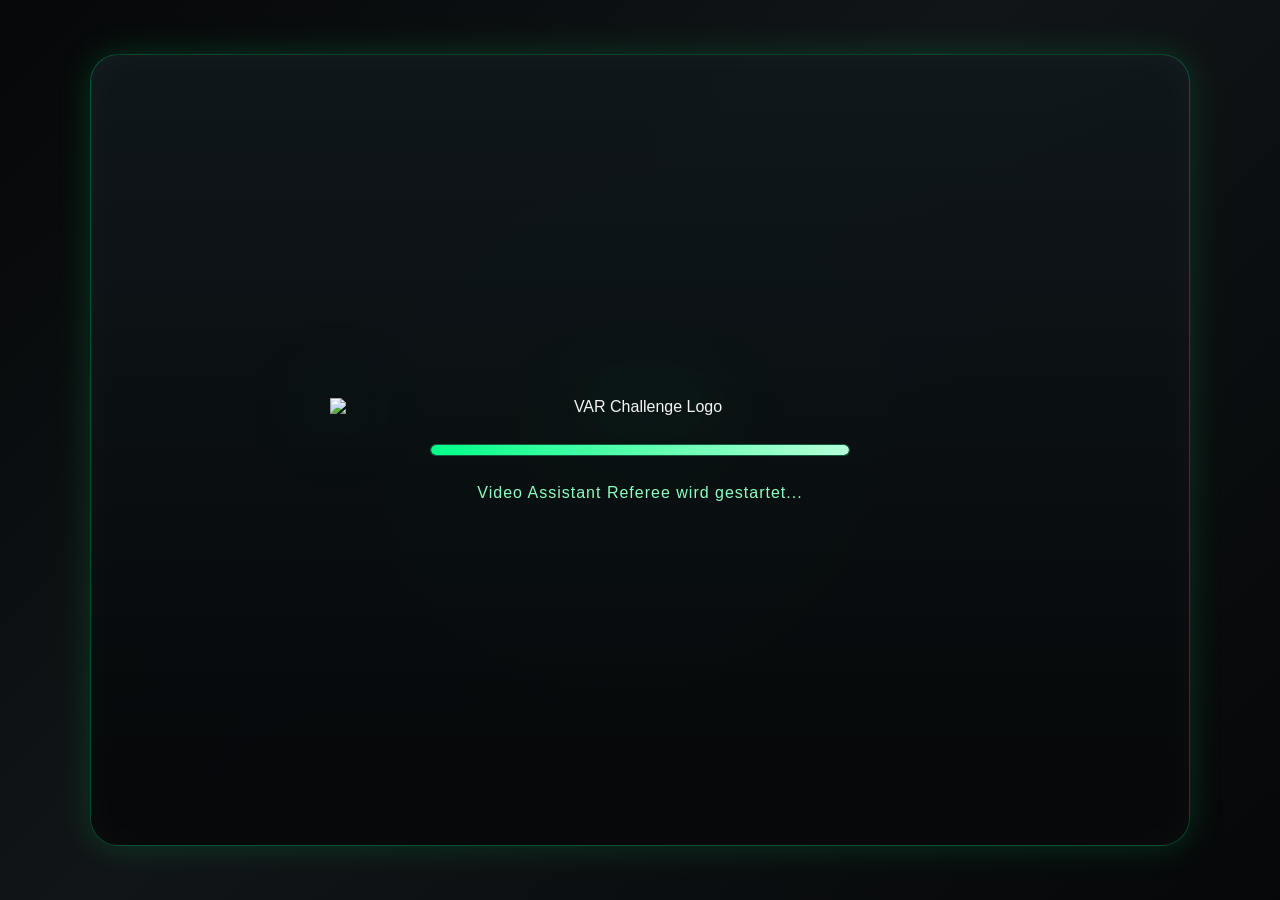
==== index.html @ 2bf36cc4 "Add files via upload" ====
<!DOCTYPE html>

<html lang="de">
<head>
<meta charset="utf-8"/>
<meta content="width=device-width, initial-scale=1.0" name="viewport"/>
<title>VAR Challenge</title>
<link href="style.css" rel="stylesheet"/>
</head>
<body>
<main class="app">
<!-- Splashscreen -->
<section class="screen splashScreen active" id="splashScreen">
<img alt="VAR Challenge Logo" class="splashLogo" src="assets/logo.png"/>
<div class="loadingBar">
<div class="loadingFill"></div>
</div>
<p>Video Assistant Referee wird gestartet...</p>
</section>
<!-- Hauptmenü -->
<section class="screen menuRedesignScreen" id="menuScreen">


<div class="menuRedesignShell menuV2Shell">
  <div class="menuTopProfile">
    <div class="profilePortrait">👤</div>
    <div class="profileText">
      <strong id="menuUserName">GörnaldoBerlin</strong>
      <span id="menuUserRole">👑 Owner</span>
      <div class="profileXpLine">
        <small>Level 7</small>
        <div class="profileXpBar"><i style="width:85%"></i></div>
        <small>850 / 1000 XP</small>
      </div>
    </div>
  </div>

  <div class="menuCenterPanel menuV2Center">
    <div class="menuLogoArea menuV2LogoArea">
      <img src="assets/logos/logo.png" alt="VAR Challenge Logo" class="menuLogoImg menuV2Logo" onerror="this.style.display='none'">
    </div>

    <div class="newMainMenuButtons menuV2Buttons">
      <button class="varMenuButton primary" onclick="startGame()">
        <b>▶</b><span>SPIEL</span><small>Starte eine neue VAR-Entscheidung</small>
      </button>
      <button class="varMenuButton" onclick="showScreen('careerScreen')">
        <b>🏆</b><span>KARRIERE</span><small>Arbeite dich bis zur FIFA hoch</small>
      </button>
      <button class="varMenuButton" onclick="showScreen('scenesScreen')">
        <b>🎬</b><span>SZENEN</span><small>Trainiere mit einzelnen Situationen</small>
      </button>
      <button class="varMenuButton" onclick="showScreen('communityScreen')">
        <b>👥</b><span>COMMUNITY</span><small>Entdecke neue Szenen und Inhalte</small>
      </button>
      <button class="varMenuButton" onclick="showScreen('placepassScreen')">
        <b>🎫</b><span>PLATZPASS</span><small>Belohnungen und exklusive Inhalte</small>
      </button>
      <button class="varMenuButton" onclick="showScreen('shopScreen')">
        <b>🛒</b><span>SHOP</span><small>Unterstütze das Projekt</small>
      </button>
      <button class="varMenuButton" onclick="showScreen('supportScreen')">
        <b>❤️</b><span>SUPPORT</span><small>Discord, YouTube, TikTok & Spenden</small>
      </button>
      <button class="varMenuButton" onclick="showScreen('settingsScreen')">
        <b>⚙</b><span>EINSTELLUNGEN</span><small>Grafik, Audio und Spieloptionen</small>
      </button>
    </div>
  </div>

  <aside class="menuV2Widgets menuV2Left">
    <article class="menuWidget">
      <h3>📰 NEWS</h3>
      <p>Willkommen zu Phase 1<br><strong>UI Redesign erfolgreich gestartet!</strong></p>
    </article>
    <article class="menuWidget">
      <h3>🎯 MISSIONEN</h3>
      <p>Treffe 5 richtige Entscheidungen.</p>
      <div class="miniProgress"><i style="width:60%"></i></div>
      <small>3 / 5</small>
    </article>
    <article class="menuWidget">
      <h3>📅 EVENT</h3>
      <p>Weekend-Event läuft!<br>Doppelte Belohnungen bis Sonntag.</p>
    </article>
    <article class="menuWidget">
      <h3>🔥 TAGESCHALLENGE</h3>
      <p>Keine Fehlentscheidung in 3 Szenen.</p>
      <small>1 / 3</small>
    </article>
  </aside>

  <aside class="menuV2Widgets menuV2Right">
    <article class="menuWidget liveWidget">
      <h3>📺 LIVE-SZENE</h3>
      <div class="liveThumb"></div>
      <p>Bundesliga · 23. Spieltag<br><strong>Handspiel oder nicht?</strong></p>
    </article>
    <article class="menuWidget">
      <h3>⭐ TOP-SPIELER</h3>
      <p>GörnaldoBerlin<br><strong>94% Trefferquote</strong></p>
    </article>
    <article class="menuWidget statWidget">
      <h3>📊 STATISTIK</h3>
      <p>Entscheidungen: <strong>128</strong><br>Richtige: <strong>94</strong><br>Trefferquote: <strong>73%</strong></p>
    </article>
    <article class="menuWidget">
      <h3>👥 COMMUNITY</h3>
      <p>Neue Szenen von der Community verfügbar!<br><strong>+12 neue Uploads</strong></p>
    </article>
  </aside>

  <footer class="menuBottomBar">
    <div class="connectionState">● VERBUNDEN</div>
    <div class="menuSocials">FOLGE UNS&nbsp;&nbsp; 💬 ▶ 🎵 📷</div>
    <div class="versionInfo"><strong>Alpha 3.7.8</strong><br><span>Build 2026.07.09</span></div>
    <div class="legalLinks">Datenschutz&nbsp;&nbsp; Impressum&nbsp;&nbsp; Credits</div>
  </footer>
</div>



<div class="logoBox">
<img alt="VAR Challenge Logo" class="gameLogo" src="assets/logo.png"/>
<p><span id="menuProjectEdition">Frauen Edition</span> · Referee Career</p>
</div>

<div class="menuButtons">
<button class="mainBtn" onclick="startGame()">Spiel starten</button>
<button class="ghostBtn" onclick="showScreen('careerScreen')">Karriere</button>
<button class="ghostBtn" onclick="showScreen('highscoreScreen')">Highscore</button>
<button class="ghostBtn" onclick="showScreen('placepassScreen')">🎫 Platzpass</button>
<button class="ghostBtn" onclick="showScreen('newsScreen')">📰 News & Infos</button>
<button class="ghostBtn" onclick="showScreen('supportScreen')">❤️ Support</button>
<button class="ghostBtn" id="loginMenuBtn" onclick="showScreen('loginScreen')">👤 Login</button>
<button class="ghostBtn hidden" id="profileMenuBtn" onclick="showScreen('profileScreen')">👤 Profil</button>
<button class="ghostBtn" onclick="showScreen('settingsScreen')">Einstellungen</button>
<button class="ghostBtn" onclick="location.href='admin.html'">Admin Center</button>
</div>

<div class="projectStatusBar" id="projectStatusBar">
  <div class="projectStatusTop">
    <span class="projectStatusTitle">🚧 Projektstatus</span>
    <span class="projectStatusVersion" id="menuProjectVersion">Alpha 0.2</span>
  </div>

  <div class="projectProgressTrack">
    <div class="projectProgressFill" id="menuProjectProgressFill" style="width: 18%;"></div>
  </div>

  <div class="projectStatusBottom">
    <span id="menuProjectStatus">🟢 In Entwicklung</span>
    <span id="menuProjectProgressText">18%</span>
    <span>Nächstes Update: <b id="menuProjectNextUpdate">0.3 Beta</b></span>
  </div>
</div>
</section>
<!-- Spiel -->
<section class="screen" id="gameScreen">
<header class="topBar">
<div class="matchInfo">
<span id="leagueName">Frauen-Bundesliga</span>
<strong id="matchMinute">00:00</strong>
</div>
<div class="playerInfo">
<div class="playerLevel">
<small>Level</small>
<strong id="playerLevel">1</strong>
</div>
<div class="playerXP">
<small>XP</small>
<strong id="playerXP">0</strong>
</div>
<div class="scoreBox">
            Punkte:
            <span id="score">0</span>
</div>
</div>
</header>
<section class="sceneCard">
<div class="monitor">
<!-- Später kommt hier das Bild oder Video -->
<img alt="VAR Szene" class="sceneImage hidden" id="sceneImage" src=""/>
<video class="sceneVideo hidden" controls="" id="sceneVideo">
</video>
<div class="monitorText" id="monitorPlaceholder">
            VAR CHECK
          </div>
</div>
<h2 id="sceneTitle">
          Szene wird geladen...
        </h2>
<p id="sceneDescription">
</p>
</section>
<div class="answerGrid" id="answerButtons">
</div>
<div class="resultBox hidden" id="resultBox">
<h3 id="resultTitle"></h3>
<p id="resultText"></p>
<button class="mainBtn" onclick="nextScene()">
          Nächste Szene
        </button>
<button class="ghostBtn" onclick="backToMenu()">
          Hauptmenü
        </button>
</div>
</section>
<!-- Karriere (vorbereitet) -->
<section class="screen" id="careerScreen">
<h1>Karriere</h1>
<div class="careerCard">
<h2>Schiedsrichterprofil</h2>
<div class="careerGrid">
<div class="careerItem">
<span>Name</span>
<strong id="careerName">
              Neuer Schiedsrichter
            </strong>
</div>
<div class="careerItem">
<span>Level</span>
<strong id="careerLevel">
              1
            </strong>
</div>
<div class="careerItem">
<span>XP</span>
<strong id="careerXP">
              0
            </strong>
</div>
<div class="careerItem">
<span>Lizenz</span>
<strong id="careerLicense">
              Kreisliga
            </strong>
</div>
</div>
</div>
<div class="careerCard">
<h2>Statistik</h2>
<div class="careerGrid">
<div class="careerItem">
<span>Richtige Entscheidungen</span>
<strong id="statCorrect">0</strong>
</div>
<div class="careerItem">
<span>Falsche Entscheidungen</span>
<strong id="statWrong">0</strong>
</div>
<div class="careerItem">
<span>Trefferquote</span>
<strong id="statAccuracy">0%</strong>
</div>
<div class="careerItem">
<span>Beste Serie</span>
<strong id="statBestStreak">0</strong>
</div>
</div>
</div>
<div class="careerButtons">
<button class="mainBtn" onclick="startGame()">
          Neue Saison starten
        </button>
<button class="ghostBtn" onclick="showScreen('menuScreen')">
          Zurück
        </button>
</div>
</section>

<!-- Platzpass -->
<section class="screen" id="placepassScreen">
  <h1>🎫 Platzpass</h1>
  <div class="passHero">
    <div>
      <span class="tag">Saison aktiv</span>
      <h2 id="passSeasonName">Platzpass Saison 1</h2>
      <p id="passSeasonTheme">Bundesliga 2026/27 · VAR Challenge</p>
    </div>
    <div class="passLevelBox">
      <small>Level</small>
      <strong id="passLevel">0 / 100</strong>
    </div>
  </div>

  <div class="passProgressCard">
    <div class="projectStatusTop">
      <span>Fortschritt</span>
      <b id="passProgressText">0%</b>
    </div>
    <div class="projectProgressTrack"><div class="projectProgressFill" id="passProgressFill" style="width:0%"></div></div>
    <p id="passTimeLeft">Noch 74 Tage verfügbar</p>
  </div>

  <div class="passCompare">
    <div class="passColumn freePass">
      <h2>Kostenlos</h2>
      <ul id="freePassBenefits"></ul>
    </div>
    <div class="passColumn premiumPass">
      <h2>💎 Platzpass</h2>
      <ul id="premiumPassBenefits"></ul>
    </div>
  </div>

  <div class="careerCard">
    <h2>Was ist im Platzpass enthalten?</h2>
    <p id="passDescription">Der Platzpass bietet kosmetische Belohnungen, zusätzliche Missionen und Community-Vorteile. Spielentscheidende Inhalte bleiben fair.</p>
  </div>

  <div class="careerCard">
    <h2>Belohnungen</h2>
    <div id="passRewards" class="rewardGrid"></div>
  </div>

  <div class="careerButtons">
    <button class="mainBtn" onclick="claimPlacepassMock()">Platzpass ansehen</button>
    <button class="ghostBtn" onclick="showScreen('menuScreen')">Zurück</button>
  </div>
</section>

<!-- News & Infos -->
<section class="screen" id="newsScreen">
  <h1>📰 News & Infos</h1>
  <div class="newsTabs">
    <button class="miniTab active" onclick="renderNewsCenter('all')">Alle</button>
    <button class="miniTab" onclick="renderNewsCenter('Update')">Updates</button>
    <button class="miniTab" onclick="renderNewsCenter('Event')">Events</button>
    <button class="miniTab" onclick="renderNewsCenter('Platzpass')">Platzpass</button>
    <button class="miniTab" onclick="renderNewsCenter('Bug')">Bekannte Fehler</button>
    <button class="miniTab" onclick="renderNewsCenter('Roadmap')">Roadmap</button>
  </div>
  <div id="newsList" class="newsList"></div>
  <button class="ghostBtn" onclick="showScreen('menuScreen')">Zurück</button>
</section>


<!-- Support -->
<section class="screen" id="supportScreen">
  <h1>❤️ Support</h1>

  <div class="supportHero">
    <span class="tag">Freiwillig</span>
    <h2 id="supportTitle">VAR Challenge unterstützen</h2>
    <p id="supportIntro">Wenn dir das Projekt gefällt, kannst du die Entwicklung freiwillig unterstützen.</p>
  </div>

  <div class="supportGrid">
    <div class="supportCard">
      <h2>❤️ Entwicklung unterstützen</h2>
      <p>Alle Spielinhalte bleiben kostenlos spielbar. Unterstützung ist komplett freiwillig.</p>
      <div class="supportActions">
        <button class="mainBtn" id="supportPaypalBtn" onclick="openSupportLink('paypal')">Mit PayPal unterstützen</button>
        <button class="ghostBtn" id="supportKofiBtn" onclick="openSupportLink('kofi')">Ko-fi</button>
      </div>
    </div>

    <div class="supportCard">
      <h2>🌍 Social Media</h2>
      <div class="socialGrid" id="supportSocialLinks"></div>
    </div>

    <div class="supportCard">
      <h2>💬 Community</h2>
      <div class="supportActions">
        <button class="ghostBtn" onclick="openSupportLink('discord')">Discord beitreten</button>
        <button class="ghostBtn" onclick="openSupportLink('bugReport')">Fehler melden</button>
        <button class="ghostBtn" onclick="openSupportLink('ideaSubmit')">Idee einreichen</button>
      </div>
    </div>

    <div class="supportCard">
      <h2>❤️ Unterstützer</h2>
      <p>Unterstützer werden nur angezeigt, wenn sie das selbst möchten. Anonyme Unterstützung ist jederzeit möglich.</p>
      <div id="supporterList" class="supporterList"></div>
    </div>
  </div>

  <div class="supportGrid twoCols">
    <div class="supportCard">
      <h2>🗺️ Roadmap</h2>
      <div id="supportRoadmap" class="miniList"></div>
    </div>
    <div class="supportCard">
      <h2>📰 Changelog</h2>
      <div id="supportChangelog" class="miniList"></div>
    </div>
  </div>

  <button class="ghostBtn" onclick="showScreen('menuScreen')">Zurück</button>
</section>


<!-- Account / Login -->
<section class="screen" id="loginScreen">
  <h1>👤 Login</h1>

  <div class="authCard">
    <h2>Einloggen</h2>
    <p class="mutedText">Alpha-Hinweis: Accounts werden aktuell lokal im Browser gespeichert.</p>

    <label>Benutzername oder E-Mail</label>
    <input id="loginIdentifier" placeholder="z.B. GörnaldoBerlin" autocomplete="username" />

    <label>Passwort</label>
    <input id="loginPassword" type="password" placeholder="Passwort" autocomplete="current-password" />

    <div id="loginMessage" class="formMessage"></div>

    <button class="mainBtn" onclick="loginAccount()">Einloggen</button>
    <button class="ghostBtn" onclick="showScreen('registerScreen')">Noch keinen Account? Registrieren</button>
    <button class="ghostBtn" onclick="showScreen('forgotPasswordScreen')">Passwort vergessen</button>
    <button class="ghostBtn" onclick="showScreen('menuScreen')">Zurück</button>
  </div>
</section>

<section class="screen" id="registerScreen">
  <h1>📝 Registrierung</h1>

  <div class="authCard">
    <h2>Account erstellen</h2>
    <p class="mutedText">Der Account ist für die Alpha lokal. Online-Accounts kommen später mit Backend.</p>

    <label>Benutzername</label>
    <input id="registerUsername" placeholder="z.B. GörnaldoBerlin" autocomplete="username" />

    <label>E-Mail</label>
    <input id="registerEmail" type="email" placeholder="name@example.com" autocomplete="email" />

    <label>Passwort</label>
    <input id="registerPassword" type="password" placeholder="Mindestens 4 Zeichen" autocomplete="new-password" />

    <label>Passwort wiederholen</label>
    <input id="registerPasswordRepeat" type="password" placeholder="Passwort wiederholen" autocomplete="new-password" />

    <label>Land</label>
    <input id="registerCountry" placeholder="Deutschland" />

    <label>Lieblingsverein</label>
    <select id="registerFavoriteClub">
      <option value="">Kein Lieblingsverein gewählt</option>
    </select>

    <label>Avatar</label>
    <input id="registerAvatar" placeholder="Optional: Emoji oder Bildpfad" />

    <div id="registerMessage" class="formMessage"></div>

    <button class="mainBtn" onclick="registerAccount()">Account erstellen</button>
    <button class="ghostBtn" onclick="showScreen('loginScreen')">Zum Login</button>
    <button class="ghostBtn" onclick="showScreen('menuScreen')">Zurück</button>
  </div>
</section>

<section class="screen" id="forgotPasswordScreen">
  <h1>🔑 Passwort vergessen</h1>

  <div class="authCard">
    <h2>Alpha-Hinweis</h2>
    <p>Da Accounts aktuell lokal im Browser gespeichert werden, gibt es noch keinen echten E-Mail-Reset.</p>
    <p>Für Testaccounts kannst du später im Admin Center oder im Browser-Speicher einen neuen Account anlegen.</p>

    <button class="ghostBtn" onclick="showScreen('loginScreen')">Zurück zum Login</button>
    <button class="ghostBtn" onclick="showScreen('menuScreen')">Hauptmenü</button>
  </div>
</section>

<section class="screen" id="profileScreen">
  <h1>👤 Profil</h1>

  <div class="profileHeaderCard">
    <div class="profileAvatar" id="profileAvatar">👤</div>
    <div>
      <h2 id="profileUsername">Gast</h2>
      <p id="profileBadges">Benutzer</p>
      <p class="mutedText">Registriert seit: <span id="profileCreatedAt">-</span></p>
    </div>
  </div>

  <div class="careerGrid profileGrid">
    <div class="careerItem">
      <span>Level</span>
      <strong id="profileLevel">1</strong>
    </div>
    <div class="careerItem">
      <span>XP</span>
      <strong id="profileXP">0</strong>
    </div>
    <div class="careerItem">
      <span>Lieblingsverein</span>
      <strong id="profileFavoriteClub">-</strong>
    </div>
    <div class="careerItem">
      <span>Platzpass</span>
      <strong id="profilePlacepass">Free</strong>
    </div>
    <div class="careerItem">
      <span>Supporter</span>
      <strong id="profileSupporter">Nein</strong>
    </div>
    <div class="careerItem">
      <span>Rolle</span>
      <strong id="profileRole">Benutzer</strong>
    </div>
  </div>

  <div class="careerCard">
    <h2>📊 Lokale Statistik</h2>
    <div class="careerGrid">
      <div class="careerItem"><span>Besuche</span><strong id="profileVisits">0</strong></div>
      <div class="careerItem"><span>Spiele gestartet</span><strong id="profileGamesStarted">0</strong></div>
      <div class="careerItem"><span>Szenen gespielt</span><strong id="profileScenesPlayed">0</strong></div>
      <div class="careerItem"><span>Richtig</span><strong id="profileCorrect">0</strong></div>
      <div class="careerItem"><span>Falsch</span><strong id="profileWrong">0</strong></div>
      <div class="careerItem"><span>Quote</span><strong id="profileAccuracy">0%</strong></div>
    </div>
  </div>

  <div class="careerCard">
    <h2>🏅 Badges</h2>
    <div id="profileBadgeList" class="badgeList"></div>
  </div>

  <button class="mainBtn" onclick="logoutAccount()">Ausloggen</button>
  <button class="ghostBtn" onclick="showScreen('menuScreen')">Zurück</button>
</section>

<!-- Einstellungen -->
<section class="screen" id="settingsScreen">
<h1>Einstellungen</h1>
<div class="careerCard">
<button class="ghostBtn" onclick="resetPlayerProgress()">
          Spielstand zurücksetzen
        </button>
<button class="ghostBtn">
          Musik AN / AUS
        </button>
<button class="ghostBtn">
          Soundeffekte AN / AUS
        </button>
<button class="ghostBtn" onclick="showScreen('menuScreen')">
          Zurück
        </button>
</div>
</section>
<!-- Highscore / Statistik -->
<section class="screen" id="highscoreScreen">
<h1>Highscore</h1>
<div class="careerCard">
<div class="careerGrid">
<div class="careerItem">
<span>Beste Punktzahl</span>
<strong id="bestScore">0</strong>
</div>
<div class="careerItem">
<span>Gesamt-XP</span>
<strong id="highscoreXP">0</strong>
</div>
<div class="careerItem">
<span>Level</span>
<strong id="highscoreLevel">1</strong>
</div>
<div class="careerItem">
<span>Titel</span>
<strong id="highscoreTitle">Schiedsrichter-Anwärter</strong>
</div>
</div>
<button class="ghostBtn" onclick="showScreen('menuScreen')">
          Zurück
        </button>
</div>
</section>
</main>
<!-- Daten zuerst laden -->
<script src="data/scenes.js"></script>
  <script src="data/placepass.js"></script>
  <script src="data/news.js"></script>
  <script src="data/support.js"></script>
<!-- Spiel-Logik danach laden -->
<script src="script.js"></script>
</body>
</html>
---- style.css ----
* {
  box-sizing: border-box;
  margin: 0;
  padding: 0;
}

body {
  min-height: 100vh;
  font-family: Arial, Helvetica, sans-serif;
  background:
    radial-gradient(circle at center, rgba(0, 180, 90, 0.22), transparent 35%),
    linear-gradient(135deg, #050708, #111518 45%, #050708);
  color: #f4f4f4;
  overflow-x: hidden;
}

.app {
  width: 100%;
  min-height: 100vh;
  display: flex;
  justify-content: center;
  align-items: center;
}

/* Screens */

.screen {
  display: none;
  width: min(1100px, 94vw);
  min-height: 88vh;
  padding: 28px;
  border: 1px solid rgba(0, 255, 140, 0.25);
  border-radius: 28px;
  background:
    linear-gradient(180deg, rgba(16, 24, 28, 0.95), rgba(5, 7, 8, 0.96)),
    repeating-linear-gradient(
      90deg,
      rgba(255, 255, 255, 0.025) 0,
      rgba(255, 255, 255, 0.025) 1px,
      transparent 1px,
      transparent 7px
    );
  box-shadow:
    0 0 35px rgba(0, 255, 120, 0.16),
    inset 0 0 40px rgba(255, 255, 255, 0.03);
}

.screen.active {
  display: flex;
  flex-direction: column;
}

/* Menu */

#menuScreen {
  justify-content: center;
  align-items: center;
  text-align: center;
  gap: 18px;
}

.logoBox {
  margin-bottom: 35px;
}

.varLabel {
  width: 120px;
  height: 120px;
  margin: 0 auto 18px;
  border-radius: 30px;
  display: grid;
  place-items: center;
  font-size: 38px;
  font-weight: 900;
  letter-spacing: 2px;
  color: #07110c;
  background: linear-gradient(135deg, #00ff88, #b6ffd8);
  box-shadow:
    0 0 28px rgba(0, 255, 136, 0.65),
    inset 0 0 18px rgba(255, 255, 255, 0.55);
}

.logoBox h1 {
  font-size: clamp(36px, 7vw, 78px);
  line-height: 0.95;
  letter-spacing: 3px;
  text-transform: uppercase;
}

.logoBox p {
  margin-top: 12px;
  color: #8effc0;
  font-size: 18px;
  letter-spacing: 1px;
}

/* Buttons */

button {
  border: none;
  cursor: pointer;
  font-weight: 800;
  letter-spacing: 1px;
  transition: 0.2s ease;
}

.mainBtn,
.ghostBtn {
  width: min(360px, 90%);
  padding: 18px 24px;
  border-radius: 18px;
  font-size: 17px;
  text-transform: uppercase;
}

.mainBtn {
  color: #04110a;
  background: linear-gradient(135deg, #00ff88, #b6ffd8);
  box-shadow: 0 0 22px rgba(0, 255, 136, 0.4);
}

.mainBtn:hover {
  transform: translateY(-2px);
  box-shadow: 0 0 32px rgba(0, 255, 136, 0.65);
}

.ghostBtn {
  color: #eafff3;
  background: rgba(255, 255, 255, 0.06);
  border: 1px solid rgba(0, 255, 136, 0.18);
}

.ghostBtn:hover {
  background: rgba(0, 255, 136, 0.12);
  transform: translateY(-2px);
}

/* Game Screen */

#gameScreen {
  gap: 22px;
}

.topBar {
  display: flex;
  justify-content: space-between;
  gap: 16px;
  align-items: center;
  padding: 18px 22px;
  border-radius: 18px;
  background: rgba(0, 0, 0, 0.32);
  border: 1px solid rgba(0, 255, 136, 0.18);
}

.topBar span {
  display: block;
  color: #8effc0;
  font-size: 14px;
  text-transform: uppercase;
  letter-spacing: 1px;
}

.topBar strong {
  font-size: 26px;
}

.scoreBox {
  padding: 12px 16px;
  border-radius: 14px;
  color: #06120b;
  background: #00ff88;
  font-weight: 900;
}

/* Scene */

.sceneCard {
  flex: 1;
  padding: 22px;
  border-radius: 24px;
  background: rgba(255, 255, 255, 0.045);
  border: 1px solid rgba(255, 255, 255, 0.08);
}

.monitor {
  height: min(420px, 42vh);
  border-radius: 22px;
  display: grid;
  place-items: center;
  position: relative;
  overflow: hidden;
  background:
    linear-gradient(rgba(0, 255, 136, 0.08) 1px, transparent 1px),
    linear-gradient(90deg, rgba(0, 255, 136, 0.08) 1px, transparent 1px),
    radial-gradient(circle at center, rgba(0, 255, 136, 0.18), transparent 44%),
    #050708;
  background-size: 32px 32px, 32px 32px, 100% 100%, 100% 100%;
  border: 2px solid rgba(0, 255, 136, 0.25);
  box-shadow: inset 0 0 35px rgba(0, 255, 136, 0.12);
}

.monitor::before {
  content: "";
  position: absolute;
  inset: 0;
  background: linear-gradient(
    to bottom,
    transparent,
    rgba(255, 255, 255, 0.04),
    transparent
  );
  animation: scan 2.8s linear infinite;
}

.monitorText {
  position: relative;
  z-index: 2;
  color: #00ff88;
  font-size: clamp(34px, 7vw, 88px);
  font-weight: 900;
  letter-spacing: 5px;
  text-shadow: 0 0 18px rgba(0, 255, 136, 0.8);
}

.sceneCard h2 {
  margin-top: 22px;
  font-size: clamp(24px, 4vw, 42px);
}

.sceneCard p {
  margin-top: 10px;
  color: #d8e9df;
  font-size: 18px;
  line-height: 1.55;
}

/* Answers */

.answerGrid {
  display: grid;
  grid-template-columns: repeat(2, minmax(0, 1fr));
  gap: 14px;
}

.answerBtn {
  padding: 20px;
  border-radius: 18px;
  color: #f4fff8;
  background: rgba(255, 255, 255, 0.07);
  border: 1px solid rgba(0, 255, 136, 0.18);
  font-size: 18px;
  text-transform: uppercase;
}

.answerBtn:hover {
  background: rgba(0, 255, 136, 0.16);
  transform: translateY(-2px);
}

/* Result */

.resultBox {
  padding: 22px;
  border-radius: 22px;
  background: rgba(0, 0, 0, 0.42);
  border: 1px solid rgba(0, 255, 136, 0.22);
}

.resultBox h3 {
  font-size: 32px;
  margin-bottom: 8px;
}

.resultBox p {
  margin-bottom: 18px;
  color: #d8e9df;
  line-height: 1.55;
}

.hidden {
  display: none;
}

/* Animation */

@keyframes scan {
  0% {
    transform: translateY(-100%);
  }

  100% {
    transform: translateY(100%);
  }
}

/* Mobile */

@media (max-width: 700px) {
  .screen {
    min-height: 94vh;
    padding: 18px;
    border-radius: 20px;
  }

  .topBar {
    flex-direction: column;
    align-items: stretch;
  }

  .scoreBox {
    text-align: center;
  }

  .answerGrid {
    grid-template-columns: 1fr;
  }

  .monitor {
    height: 300px;
  }
}

.answerBtn.correct {
  background: rgba(0, 255, 136, 0.25);
  border-color: #00ff88;
  color: #00ff88;
}

.answerBtn.wrong {
  background: rgba(255, 60, 60, 0.25);
  border-color: #ff4d4d;
  color: #ff6b6b;
}

.answerBtn:disabled {
  cursor: not-allowed;
  opacity: 0.9;
}

/* Phase 1 Branding */

.gameLogo {
  width: min(520px, 88vw);
  max-height: 260px;
  object-fit: contain;
  filter: drop-shadow(0 0 28px rgba(0, 255, 136, 0.45));
}

.splashScreen {
  justify-content: center;
  align-items: center;
  text-align: center;
  gap: 28px;
}

.splashLogo {
  width: min(620px, 88vw);
  max-height: 320px;
  object-fit: contain;
  animation: logoPulse 2s ease-in-out infinite;
  filter: drop-shadow(0 0 38px rgba(0, 255, 136, 0.55));
}

.loadingBar {
  width: min(420px, 80vw);
  height: 12px;
  border-radius: 999px;
  overflow: hidden;
  background: rgba(255, 255, 255, 0.08);
  border: 1px solid rgba(0, 255, 136, 0.25);
}

.loadingFill {
  width: 0%;
  height: 100%;
  border-radius: 999px;
  background: linear-gradient(90deg, #00ff88, #b6ffd8);
  animation: loading 2.4s ease forwards;
}

.splashScreen p {
  color: #8effc0;
  letter-spacing: 1px;
}

@keyframes loading {
  from {
    width: 0%;
  }

  to {
    width: 100%;
  }
}

@keyframes logoPulse {
  0%, 100% {
    transform: scale(1);
    opacity: 0.92;
  }

  50% {
    transform: scale(1.035);
    opacity: 1;
  }
}

.sceneImage,
.sceneVideo {
  width: 100%;
  height: 100%;
  object-fit: cover;
  border-radius: 18px;
}
/* Projektstatus unten im Hauptmenü */
.menuButtons {
  width: 100%;
  display: flex;
  flex-direction: column;
  align-items: center;
  gap: 14px;
}

.projectStatusBar {
  width: min(720px, 94%);
  margin-top: 26px;
  padding: 16px 18px;
  border-radius: 18px;
  background: rgba(0, 0, 0, 0.34);
  border: 1px solid rgba(0, 255, 136, 0.22);
  box-shadow:
    0 0 22px rgba(0, 255, 136, 0.12),
    inset 0 0 24px rgba(255, 255, 255, 0.025);
}

.projectStatusTop,
.projectStatusBottom {
  display: flex;
  justify-content: space-between;
  align-items: center;
  gap: 12px;
  flex-wrap: wrap;
}

.projectStatusTitle {
  color: #8effc0;
  font-weight: 900;
  letter-spacing: 1px;
  text-transform: uppercase;
}

.projectStatusVersion {
  padding: 6px 12px;
  border-radius: 999px;
  color: #06120b;
  background: #00ff88;
  font-weight: 900;
  font-size: 13px;
}

.projectProgressTrack {
  width: 100%;
  height: 12px;
  margin: 14px 0 12px;
  border-radius: 999px;
  overflow: hidden;
  background: rgba(255, 255, 255, 0.08);
  border: 1px solid rgba(0, 255, 136, 0.20);
}

.projectProgressFill {
  height: 100%;
  border-radius: 999px;
  background: linear-gradient(90deg, #00ff88, #b6ffd8);
  box-shadow: 0 0 18px rgba(0, 255, 136, 0.55);
  transition: width 0.4s ease;
}

.projectStatusBottom {
  color: #d8e9df;
  font-size: 14px;
}

.projectStatusBottom b {
  color: #8effc0;
}

@media (max-width: 700px) {
  .projectStatusBar {
    margin-top: 18px;
    padding: 14px;
  }

  .projectStatusTop,
  .projectStatusBottom {
    justify-content: center;
    text-align: center;
  }
}


/* Platzpass & News */
.passHero,
.passProgressCard,
.passColumn,
.newsCard {
  width: min(860px, 100%);
  border: 1px solid rgba(0, 255, 136, 0.22);
  border-radius: 22px;
  background: rgba(0, 0, 0, 0.34);
  box-shadow: 0 0 22px rgba(0, 255, 136, 0.10), inset 0 0 24px rgba(255, 255, 255, 0.025);
}

.passHero {
  display: flex;
  justify-content: space-between;
  gap: 20px;
  align-items: center;
  padding: 22px;
  margin-bottom: 18px;
}

.passHero h2 { font-size: clamp(28px, 5vw, 48px); margin: 8px 0; }
.passHero p { color: #d8e9df; }
.tag { color:#06120b; background:#00ff88; padding:6px 12px; border-radius:999px; font-weight:900; font-size:12px; text-transform:uppercase; }
.passLevelBox { min-width: 130px; padding: 18px; border-radius: 18px; background: rgba(0,255,136,.12); text-align:center; }
.passLevelBox small { display:block; color:#8effc0; text-transform:uppercase; }
.passLevelBox strong { font-size:30px; }
.passProgressCard { padding: 18px; margin-bottom: 18px; }
.passProgressCard p { color:#8effc0; margin-top:10px; }

.passCompare { width:min(860px,100%); display:grid; grid-template-columns: repeat(2, minmax(0,1fr)); gap:16px; margin-bottom:18px; }
.passColumn { padding: 20px; }
.passColumn h2 { margin-bottom:14px; }
.passColumn ul { list-style:none; display:flex; flex-direction:column; gap:10px; }
.passColumn li { padding:10px 12px; border-radius:12px; background: rgba(255,255,255,.055); color:#eafff3; }
.premiumPass { border-color: rgba(255, 205, 80, .45); box-shadow: 0 0 24px rgba(255, 205, 80, .14); }
.premiumPass h2 { color:#ffd166; }
.rewardGrid { display:grid; grid-template-columns: repeat(auto-fit, minmax(160px,1fr)); gap:12px; }
.rewardItem { padding:14px; border-radius:14px; background: rgba(255,255,255,.055); border:1px solid rgba(0,255,136,.14); }
.rewardItem strong { display:block; color:#00ff88; margin-bottom:6px; }
.newsTabs { width:min(860px,100%); display:flex; flex-wrap:wrap; gap:10px; margin-bottom:18px; justify-content:center; }
.miniTab { padding:10px 14px; border-radius:999px; color:#eafff3; background:rgba(255,255,255,.07); border:1px solid rgba(0,255,136,.16); }
.miniTab.active, .miniTab:hover { background:#00ff88; color:#04110a; }
.newsList { width:min(860px,100%); display:flex; flex-direction:column; gap:14px; margin-bottom:18px; }
.newsCard { padding:18px; }
.newsCardTop { display:flex; justify-content:space-between; gap:12px; align-items:center; margin-bottom:8px; flex-wrap:wrap; }
.newsBadge { color:#06120b; background:#00ff88; padding:5px 10px; border-radius:999px; font-size:12px; font-weight:900; }
.newsDate { color:#8effc0; font-size:13px; }
.newsCard h2 { margin-bottom:8px; }
.newsCard p { color:#d8e9df; line-height:1.5; white-space:pre-line; }

@media (max-width: 768px) {
  .passHero { flex-direction:column; text-align:center; }
  .passCompare { grid-template-columns: 1fr; }
  .newsTabs { justify-content:flex-start; }
}


/* ===========================
   Alpha 3.7.7a – Support
=========================== */
.supportHero,
.supportCard {
  width: min(860px, 100%);
  border: 1px solid rgba(0, 255, 136, 0.22);
  border-radius: 22px;
  background: rgba(0, 0, 0, 0.34);
  box-shadow: 0 0 22px rgba(0, 255, 136, 0.10), inset 0 0 24px rgba(255, 255, 255, 0.025);
}
.supportHero { padding: 24px; margin-bottom: 18px; text-align: center; }
.supportHero h2 { font-size: clamp(30px, 5vw, 48px); margin: 10px 0; }
.supportHero p,
.supportCard p { color: #d8e9df; line-height: 1.55; }
.supportGrid { width: min(860px, 100%); display: grid; grid-template-columns: repeat(2, minmax(0,1fr)); gap: 16px; margin-bottom: 18px; }
.supportGrid.twoCols { align-items: start; }
.supportCard { padding: 20px; }
.supportCard h2 { margin-bottom: 12px; }
.supportActions,
.socialGrid { display: grid; grid-template-columns: 1fr; gap: 10px; margin-top: 14px; }
.socialGrid { grid-template-columns: repeat(2, minmax(0,1fr)); }
.socialBtn:disabled { opacity: .45; cursor: not-allowed; }
.supporterList,
.miniList { display: flex; flex-direction: column; gap: 10px; }
.supporterItem,
.miniListItem { padding: 12px; border-radius: 14px; background: rgba(255,255,255,.055); border: 1px solid rgba(0,255,136,.13); }
.supporterItem strong,
.miniListItem strong { display: block; color: #00ff88; margin-bottom: 4px; }
.miniListItem span { display:block; color:#eafff3; }
.miniListItem small { color:#8effc0; }
@media (max-width: 768px) {
  .supportGrid { grid-template-columns: 1fr; }
  .socialGrid { grid-template-columns: 1fr; }
}


/* ===========================
   Account System 3.7.7b
=========================== */

.authCard,
.profileHeaderCard {
  width: min(720px, 100%);
  margin: 0 auto;
  padding: 22px;
  border-radius: 22px;
  background: rgba(6, 12, 16, 0.82);
  border: 1px solid rgba(0, 255, 140, 0.22);
  box-shadow: 0 0 28px rgba(0, 255, 140, 0.10);
}

.authCard label {
  display: block;
  margin: 14px 0 6px;
  color: rgba(255, 255, 255, 0.78);
  font-size: 13px;
  text-transform: uppercase;
  letter-spacing: 0.08em;
}

.authCard input,
.authCard select {
  width: 100%;
  padding: 14px 15px;
  border-radius: 14px;
  border: 1px solid rgba(0, 255, 140, 0.22);
  background: rgba(0, 0, 0, 0.45);
  color: #fff;
  outline: none;
}

.authCard input:focus,
.authCard select:focus {
  border-color: rgba(0, 255, 140, 0.75);
  box-shadow: 0 0 0 3px rgba(0, 255, 140, 0.10);
}

.formMessage {
  min-height: 22px;
  margin: 12px 0;
  font-size: 14px;
}

.formMessage.success {
  color: #8dffbd;
}

.formMessage.error {
  color: #ff8d8d;
}

.mutedText {
  color: rgba(255,255,255,0.65);
}

.profileHeaderCard {
  display: flex;
  gap: 18px;
  align-items: center;
  margin-bottom: 18px;
}

.profileAvatar {
  width: 76px;
  height: 76px;
  border-radius: 24px;
  display: grid;
  place-items: center;
  font-size: 38px;
  background: linear-gradient(145deg, rgba(0,255,140,0.25), rgba(0,160,255,0.12));
  border: 1px solid rgba(0,255,140,0.35);
}

.profileGrid {
  width: min(920px, 100%);
  margin: 0 auto 18px;
}

.badgeList {
  display: flex;
  gap: 10px;
  flex-wrap: wrap;
}

.badgePill {
  padding: 10px 13px;
  border-radius: 999px;
  background: rgba(0,255,140,0.12);
  border: 1px solid rgba(0,255,140,0.24);
  color: #eafff4;
  font-weight: 700;
}

.hidden {
  display: none !important;
}

@media (max-width: 768px) {
  .authCard,
  .profileHeaderCard {
    padding: 16px;
    border-radius: 18px;
  }

  .profileHeaderCard {
    flex-direction: column;
    text-align: center;
  }
}


/* ===========================
   VAR Challenge 3.7.8
   Menü Redesign Phase 1
   Assets:
   - assets/backgrounds/menu-background.png
   - assets/buttons/menu-button.png
=========================== */

#menuScreen.menuRedesignScreen,
.menuRedesignScreen {
  position: relative;
  min-height: 100vh;
  overflow: hidden;
  background:
    linear-gradient(90deg, rgba(0,0,0,0.72), rgba(0,0,0,0.18), rgba(0,0,0,0.78)),
    url("assets/backgrounds/menu-background.png") center center / cover no-repeat fixed;
}

#menuScreen.menuRedesignScreen > *:not(.menuRedesignShell) {
  display: none !important;
}

.menuRedesignShell {
  position: relative;
  z-index: 2;
  min-height: 100vh;
  width: 100%;
  display: grid;
  grid-template-columns: minmax(220px, 1fr) minmax(360px, 560px) minmax(220px, 1fr);
  gap: clamp(16px, 2vw, 34px);
  align-items: center;
  padding: clamp(18px, 3vw, 44px);
  color: #fff;
}

.menuTopBar {
  position: absolute;
  top: 22px;
  left: 24px;
  right: 24px;
  display: flex;
  justify-content: flex-end;
  pointer-events: none;
}

.menuProfileMini {
  pointer-events: auto;
  display: flex;
  align-items: center;
  gap: 12px;
  padding: 10px 14px;
  border-radius: 18px;
  background: rgba(2, 10, 14, 0.66);
  border: 1px solid rgba(0, 255, 140, 0.24);
  box-shadow: 0 0 22px rgba(0, 255, 140, 0.08);
  backdrop-filter: blur(10px);
}

.menuProfileMini small {
  display: block;
  margin-top: 2px;
  color: rgba(255,255,255,0.62);
  font-size: 11px;
}

.menuProfileAvatar {
  width: 34px;
  height: 34px;
  display: grid;
  place-items: center;
  border-radius: 12px;
  background: rgba(0, 255, 140, 0.12);
  border: 1px solid rgba(0, 255, 140, 0.24);
}

.menuCenterPanel {
  grid-column: 2;
  width: 100%;
  max-width: 560px;
  justify-self: center;
  padding: clamp(18px, 2.4vw, 32px);
  border-radius: 34px;
  background:
    radial-gradient(circle at top, rgba(0,255,140,0.16), transparent 34%),
    linear-gradient(180deg, rgba(1, 12, 18, 0.86), rgba(0, 0, 0, 0.68));
  border: 1px solid rgba(0, 255, 140, 0.25);
  box-shadow:
    0 0 38px rgba(0, 255, 140, 0.10),
    inset 0 0 24px rgba(0, 255, 140, 0.05);
  backdrop-filter: blur(14px);
}

.menuLogoArea {
  text-align: center;
  margin-bottom: 20px;
}

.menuLogoImg {
  max-width: 220px;
  max-height: 110px;
  object-fit: contain;
  margin: 0 auto 8px;
  filter: drop-shadow(0 0 18px rgba(0,255,140,0.35));
}

.menuLogoArea h1 {
  margin: 0;
  font-size: clamp(34px, 5vw, 56px);
  letter-spacing: 0.04em;
  text-transform: uppercase;
  text-shadow: 0 0 22px rgba(0,255,140,0.30);
}

.menuLogoArea p {
  margin: 6px 0 0;
  color: rgba(255,255,255,0.68);
  letter-spacing: 0.16em;
  text-transform: uppercase;
  font-size: 12px;
}

.newMainMenuButtons {
  display: flex;
  flex-direction: column;
  gap: 12px;
}

.varMenuButton {
  position: relative;
  width: 100%;
  min-height: 58px;
  border: 0;
  border-radius: 18px;
  color: #f2fff9;
  font-size: clamp(16px, 2vw, 21px);
  font-weight: 900;
  letter-spacing: 0.08em;
  text-transform: uppercase;
  cursor: pointer;
  overflow: hidden;
  background:
    linear-gradient(90deg, rgba(0,0,0,0.20), rgba(0,255,140,0.08), rgba(0,0,0,0.28)),
    url("assets/buttons/menu-button.png") center center / 100% 100% no-repeat,
    linear-gradient(180deg, rgba(10,30,34,0.95), rgba(1,8,12,0.92));
  border: 1px solid rgba(0, 255, 140, 0.24);
  box-shadow:
    0 0 18px rgba(0, 255, 140, 0.08),
    inset 0 0 18px rgba(0, 255, 140, 0.07);
  transition: transform 160ms ease, box-shadow 160ms ease, border-color 160ms ease, filter 160ms ease;
}

.varMenuButton span {
  margin-left: 8px;
}

.varMenuButton::before {
  content: "";
  position: absolute;
  inset: 0;
  transform: translateX(-120%);
  background: linear-gradient(90deg, transparent, rgba(255,255,255,0.22), transparent);
  transition: transform 420ms ease;
}

.varMenuButton:hover {
  transform: translateY(-2px) scale(1.015);
  border-color: rgba(0, 255, 140, 0.72);
  box-shadow:
    0 0 26px rgba(0, 255, 140, 0.22),
    inset 0 0 24px rgba(0, 255, 140, 0.12);
  filter: brightness(1.12);
}

.varMenuButton:hover::before {
  transform: translateX(120%);
}

.varMenuButton:active {
  transform: translateY(1px) scale(0.99);
}

.varMenuButton.primary {
  min-height: 68px;
  border-color: rgba(0, 255, 140, 0.56);
  box-shadow:
    0 0 32px rgba(0, 255, 140, 0.22),
    inset 0 0 26px rgba(0, 255, 140, 0.13);
}

.menuFooterLine {
  display: flex;
  justify-content: space-between;
  gap: 12px;
  margin-top: 18px;
  padding-top: 12px;
  border-top: 1px solid rgba(255,255,255,0.10);
  color: rgba(255,255,255,0.58);
  font-size: 12px;
  text-transform: uppercase;
  letter-spacing: 0.08em;
}

.menuSidePanel {
  align-self: center;
  max-width: 320px;
  padding: 18px;
  border-radius: 22px;
  background: rgba(2, 10, 14, 0.54);
  border: 1px solid rgba(0, 255, 140, 0.16);
  box-shadow: 0 0 22px rgba(0, 255, 140, 0.06);
  backdrop-filter: blur(10px);
}

.menuSidePanel h3 {
  margin: 0 0 8px;
  font-size: 15px;
  text-transform: uppercase;
  letter-spacing: 0.08em;
}

.menuSidePanel p {
  margin: 0 0 18px;
  color: rgba(255,255,255,0.66);
  font-size: 13px;
  line-height: 1.4;
}

.menuLeftPanel {
  grid-column: 1;
  justify-self: end;
}

.menuRightPanel {
  grid-column: 3;
  justify-self: start;
}

@media (max-width: 1050px) {
  .menuRedesignShell {
    grid-template-columns: 1fr;
    align-items: start;
    padding-top: 78px;
  }

  .menuCenterPanel {
    grid-column: 1;
    max-width: 560px;
  }

  .menuSidePanel {
    display: none;
  }

  .menuTopBar {
    justify-content: center;
  }
}

@media (max-width: 620px) {
  #menuScreen.menuRedesignScreen,
  .menuRedesignScreen {
    background-attachment: scroll;
  }

  .menuRedesignShell {
    padding: 72px 14px 18px;
  }

  .menuCenterPanel {
    padding: 16px;
    border-radius: 24px;
  }

  .varMenuButton {
    min-height: 54px;
    border-radius: 15px;
    font-size: 15px;
  }

  .varMenuButton.primary {
    min-height: 60px;
  }

  .menuFooterLine {
    flex-direction: column;
    align-items: center;
    text-align: center;
  }
}


/* ===========================
   VAR Challenge 3.7.8b
   Menü 1zu1 Design Upgrade
=========================== */

#menuScreen.menuRedesignScreen,
.menuRedesignScreen {
  background:
    radial-gradient(circle at center, rgba(0,0,0,0.10), rgba(0,0,0,0.56) 72%),
    url("assets/backgrounds/menu-background.png") center center / cover no-repeat fixed !important;
}

.menuV2Shell {
  min-height: 100vh;
  display: grid;
  grid-template-columns: minmax(250px, 360px) minmax(560px, 720px) minmax(250px, 360px);
  grid-template-rows: 1fr auto;
  align-items: center;
  justify-content: center;
  gap: clamp(18px, 3vw, 46px);
  padding: clamp(18px, 3vw, 32px);
  color: #fff;
}

.menuTopProfile {
  position: fixed;
  top: 24px;
  left: 28px;
  z-index: 10;
  width: min(340px, calc(100vw - 56px));
  display: flex;
  align-items: center;
  gap: 14px;
  padding: 14px 16px;
  border-radius: 20px;
  background: rgba(1, 10, 14, 0.72);
  border: 1px solid rgba(56, 255, 120, 0.42);
  box-shadow: 0 0 30px rgba(30, 255, 110, 0.14), inset 0 0 18px rgba(40, 255, 120, 0.08);
  backdrop-filter: blur(14px);
}

.profilePortrait {
  width: 66px;
  height: 66px;
  border-radius: 50%;
  display: grid;
  place-items: center;
  font-size: 34px;
  border: 2px solid rgba(80, 255, 110, 0.58);
  background: radial-gradient(circle, rgba(40,255,120,.18), rgba(0,0,0,.45));
}

.profileText strong {
  display: block;
  font-size: 18px;
  font-weight: 900;
  letter-spacing: .02em;
}

.profileText span {
  display: block;
  margin: 2px 0 8px;
  color: #7cff4f;
  font-weight: 900;
  text-transform: uppercase;
}

.profileXpLine {
  display: grid;
  grid-template-columns: auto 1fr auto;
  gap: 8px;
  align-items: center;
}

.profileXpLine small {
  font-size: 11px;
  color: rgba(255,255,255,.82);
}

.profileXpBar,
.miniProgress {
  height: 8px;
  border-radius: 999px;
  background: rgba(255,255,255,.12);
  overflow: hidden;
  border: 1px solid rgba(255,255,255,.08);
}

.profileXpBar i,
.miniProgress i {
  display: block;
  height: 100%;
  background: linear-gradient(90deg, #2eff73, #c7ff2e);
  box-shadow: 0 0 10px rgba(60,255,100,.65);
}

.menuV2Center {
  grid-column: 2;
  justify-self: center;
  width: min(720px, 100%);
  padding: 0;
  background: none !important;
  border: 0 !important;
  box-shadow: none !important;
  backdrop-filter: none !important;
}

.menuV2LogoArea {
  margin-bottom: clamp(12px, 2vh, 26px);
  text-align: center;
}

.menuV2Logo {
  display: block;
  max-width: clamp(300px, 32vw, 520px);
  max-height: clamp(150px, 22vh, 260px);
  margin: 0 auto;
  filter: drop-shadow(0 0 20px rgba(80,255,70,.55)) drop-shadow(0 0 40px rgba(80,255,70,.18));
}

.menuV2LogoArea h1,
.menuV2LogoArea p {
  display: none !important;
}

.menuV2Buttons {
  gap: 10px;
}

.menuV2Buttons .varMenuButton {
  display: grid;
  grid-template-columns: 76px 1fr 210px;
  align-items: center;
  min-height: clamp(64px, 7vh, 78px);
  padding: 0 20px;
  border-radius: 12px;
  text-align: left;
  background:
    linear-gradient(90deg, rgba(0,0,0,.26), rgba(0,255,90,.10), rgba(0,0,0,.28)),
    url("assets/buttons/menu-button.png") center center / 100% 100% no-repeat,
    linear-gradient(180deg, rgba(20, 34, 36, .94), rgba(0,0,0,.92)) !important;
  border: 1px solid rgba(80, 255, 90, .28);
  box-shadow:
    0 0 20px rgba(65,255,95,.10),
    inset 0 0 18px rgba(65,255,95,.08);
}

.menuV2Buttons .varMenuButton.primary {
  border-color: rgba(140,255,60,.74);
  box-shadow:
    0 0 34px rgba(120,255,40,.28),
    inset 0 0 30px rgba(120,255,40,.10);
}

.menuV2Buttons .varMenuButton b {
  width: 54px;
  height: 46px;
  display: grid;
  place-items: center;
  font-size: 30px;
  border-radius: 10px;
  color: #82ff45;
  background: rgba(0,0,0,.34);
  border: 1px solid rgba(80,255,90,.25);
  text-shadow: 0 0 12px rgba(120,255,60,.65);
}

.menuV2Buttons .varMenuButton span {
  margin: 0;
  font-size: clamp(24px, 3vw, 36px);
  font-weight: 950;
  letter-spacing: .06em;
  text-shadow: 0 2px 0 rgba(0,0,0,.8), 0 0 16px rgba(255,255,255,.15);
}

.menuV2Buttons .varMenuButton small {
  justify-self: end;
  max-width: 190px;
  color: rgba(255,255,255,.86);
  font-size: 13px;
  line-height: 1.25;
  text-align: left;
  text-transform: none;
  letter-spacing: 0;
  font-weight: 800;
}

.menuV2Widgets {
  display: flex;
  flex-direction: column;
  gap: 16px;
  z-index: 4;
}

.menuV2Left {
  grid-column: 1;
  justify-self: end;
}

.menuV2Right {
  grid-column: 3;
  justify-self: start;
}

.menuWidget {
  width: min(320px, 100%);
  padding: 18px 20px;
  border-radius: 8px;
  background: linear-gradient(180deg, rgba(2,12,14,.86), rgba(0,0,0,.74));
  border: 1px solid rgba(70,255,95,.30);
  box-shadow: 0 0 24px rgba(60,255,110,.12), inset 0 0 18px rgba(50,255,100,.06);
  backdrop-filter: blur(12px);
}

.menuWidget h3 {
  margin: 0 0 10px;
  color: #a4ff4e;
  font-size: 18px;
  font-weight: 950;
  text-transform: uppercase;
  letter-spacing: .04em;
}

.menuWidget p {
  margin: 0;
  color: rgba(255,255,255,.87);
  line-height: 1.45;
  font-size: 14px;
}

.menuWidget strong {
  color: #8fff57;
}

.menuWidget small {
  display: block;
  margin-top: 8px;
  color: rgba(255,255,255,.76);
  font-weight: 900;
}

.liveThumb {
  height: 92px;
  border-radius: 6px;
  margin-bottom: 12px;
  background:
    linear-gradient(rgba(0,0,0,.25), rgba(0,0,0,.25)),
    url("assets/backgrounds/menu-background.png") center / cover no-repeat;
  border: 1px solid rgba(255,255,255,.16);
  filter: grayscale(.45) contrast(1.15);
}

.menuBottomBar {
  position: fixed;
  left: 26px;
  right: 26px;
  bottom: 18px;
  z-index: 12;
  display: grid;
  grid-template-columns: 1fr 1fr 1fr 1fr;
  gap: 12px;
  align-items: center;
  min-height: 52px;
  padding: 8px 18px;
  border-radius: 8px;
  background: rgba(2, 8, 12, .72);
  border: 1px solid rgba(255,255,255,.10);
  box-shadow: 0 0 20px rgba(0,0,0,.25);
  backdrop-filter: blur(12px);
  color: rgba(255,255,255,.88);
  font-size: 14px;
}

.connectionState {
  color: #8bff6a;
  font-weight: 900;
}

.menuSocials {
  text-align: center;
}

.versionInfo {
  text-align: center;
  color: #a5ff58;
}

.versionInfo span {
  color: rgba(255,255,255,.68);
}

.legalLinks {
  text-align: right;
}

.menuFooterLine,
.menuSidePanel,
.menuTopBar {
  display: none !important;
}

@media (max-width: 1280px) {
  .menuV2Shell {
    grid-template-columns: minmax(220px, 300px) minmax(470px, 620px) minmax(220px, 300px);
    gap: 22px;
  }

  .menuV2Buttons .varMenuButton {
    grid-template-columns: 64px 1fr 160px;
  }

  .menuV2Buttons .varMenuButton small {
    max-width: 155px;
    font-size: 12px;
  }

  .menuWidget {
    width: 260px;
  }
}

@media (max-width: 1050px) {
  .menuV2Shell {
    display: block;
    padding: 84px 18px 90px;
  }

  .menuTopProfile {
    left: 50%;
    transform: translateX(-50%);
  }

  .menuV2Center {
    margin: 0 auto;
    width: min(620px, 100%);
  }

  .menuV2Widgets {
    display: none;
  }

  .menuBottomBar {
    grid-template-columns: 1fr;
    text-align: center;
    position: relative;
    left: auto;
    right: auto;
    bottom: auto;
    margin: 18px auto 0;
    width: min(620px, 100%);
  }

  .legalLinks {
    text-align: center;
  }
}

@media (max-width: 680px) {
  .menuV2Buttons .varMenuButton {
    grid-template-columns: 54px 1fr;
    min-height: 62px;
  }

  .menuV2Buttons .varMenuButton small {
    display: none;
  }

  .menuV2Buttons .varMenuButton span {
    font-size: 22px;
  }

  .menuV2Logo {
    max-width: 260px;
  }

  .menuTopProfile {
    top: 12px;
    width: calc(100vw - 24px);
  }
}


/* ===========================
   VAR Challenge 3.7.8c
   Menü Background/Layout Fix
   Ziel:
   - Hintergrund vollständig ruhiger anzeigen
   - keine störende Bewegung hinter Buttons
   - Widgets weiter nach außen
=========================== */

#menuScreen.menuRedesignScreen,
.menuRedesignScreen {
  min-height: 100vh !important;
  height: 100vh !important;
  max-height: 100vh !important;
  overflow: hidden !important;
  background:
    linear-gradient(90deg, rgba(0,0,0,0.62), rgba(0,0,0,0.04) 38%, rgba(0,0,0,0.04) 62%, rgba(0,0,0,0.64)),
    radial-gradient(circle at center, rgba(0,0,0,0.04), rgba(0,0,0,0.42) 76%),
    url("assets/backgrounds/menu-background.png") center center / contain no-repeat !important;
  background-color: #020506 !important;
  background-attachment: scroll !important;
}

/* Der gesamte Menü-Layer wird auf den sichtbaren Bildschirm begrenzt */
.menuV2Shell {
  width: 100vw !important;
  max-width: 100vw !important;
  height: 100vh !important;
  min-height: 100vh !important;
  max-height: 100vh !important;
  overflow: hidden !important;
  display: grid !important;
  grid-template-columns: minmax(250px, 330px) minmax(520px, 680px) minmax(250px, 330px) !important;
  justify-content: space-between !important;
  align-items: center !important;
  gap: clamp(14px, 2vw, 30px) !important;
  padding: 84px 32px 76px !important;
  box-sizing: border-box !important;
}

/* Mitte etwas kompakter, damit der Hintergrund außen mehr sichtbar bleibt */
.menuV2Center {
  width: min(680px, 100%) !important;
  max-width: 680px !important;
  justify-self: center !important;
}

/* Logo größer, aber ohne zusätzlichen Text */
.menuV2Logo {
  max-width: clamp(260px, 25vw, 420px) !important;
  max-height: clamp(120px, 18vh, 210px) !important;
  margin-bottom: 8px !important;
}

/* Buttons etwas kompakter, damit unten nichts abgeschnitten wird */
.menuV2Buttons {
  gap: 8px !important;
}

.menuV2Buttons .varMenuButton {
  min-height: clamp(54px, 6.1vh, 68px) !important;
  grid-template-columns: 68px 1fr 190px !important;
  padding: 0 18px !important;
  background:
    linear-gradient(90deg, rgba(0,0,0,.52), rgba(0,255,90,.08), rgba(0,0,0,.58)),
    url("assets/buttons/menu-button.png") center center / 100% 100% no-repeat,
    linear-gradient(180deg, rgba(12, 24, 26, .98), rgba(0,0,0,.96)) !important;
  background-attachment: scroll, scroll, scroll !important;
}

/* Button wirkt wie eigenes UI-Element, nicht wie Teil des Hintergrunds */
.menuV2Buttons .varMenuButton::after {
  content: "";
  position: absolute;
  inset: 6px 10px;
  border-radius: 10px;
  background: linear-gradient(90deg, rgba(255,255,255,0.035), transparent 45%, rgba(120,255,60,0.035));
  pointer-events: none;
}

.menuV2Buttons .varMenuButton b {
  width: 48px !important;
  height: 40px !important;
  font-size: 25px !important;
}

.menuV2Buttons .varMenuButton span {
  font-size: clamp(21px, 2.4vw, 32px) !important;
  line-height: 1 !important;
}

.menuV2Buttons .varMenuButton small {
  max-width: 178px !important;
  font-size: 12px !important;
}

/* Seiten-Panels weiter nach außen und kompakter */
.menuV2Left {
  justify-self: start !important;
}

.menuV2Right {
  justify-self: end !important;
}

.menuV2Widgets {
  gap: 12px !important;
}

.menuWidget {
  width: min(285px, 100%) !important;
  padding: 14px 16px !important;
  background: linear-gradient(180deg, rgba(2,12,14,.82), rgba(0,0,0,.68)) !important;
}

.menuWidget h3 {
  font-size: 16px !important;
  margin-bottom: 7px !important;
}

.menuWidget p {
  font-size: 13px !important;
}

/* Profil oben links etwas kleiner und sauberer */
.menuTopProfile {
  top: 20px !important;
  left: 28px !important;
  width: min(300px, calc(100vw - 56px)) !important;
  padding: 10px 13px !important;
}

.profilePortrait {
  width: 54px !important;
  height: 54px !important;
  font-size: 28px !important;
}

/* Footer bleibt ruhig am unteren Rand */
.menuBottomBar {
  left: 24px !important;
  right: 24px !important;
  bottom: 12px !important;
  min-height: 46px !important;
  padding: 6px 16px !important;
}

/* Bei kleineren Monitoren lieber Widgets ausblenden, statt alles zu quetschen */
@media (max-width: 1180px) {
  .menuV2Shell {
    grid-template-columns: 1fr minmax(500px, 650px) 1fr !important;
    padding-left: 18px !important;
    padding-right: 18px !important;
  }

  .menuWidget {
    width: 220px !important;
    padding: 12px !important;
  }

  .menuWidget p {
    font-size: 12px !important;
  }

  .menuV2Buttons .varMenuButton {
    grid-template-columns: 62px 1fr 150px !important;
  }

  .menuV2Buttons .varMenuButton small {
    font-size: 11px !important;
  }
}

@media (max-width: 980px) {
  #menuScreen.menuRedesignScreen,
  .menuRedesignScreen {
    height: auto !important;
    max-height: none !important;
    overflow-y: auto !important;
    background-size: cover !important;
  }

  .menuV2Shell {
    display: block !important;
    height: auto !important;
    max-height: none !important;
    overflow: visible !important;
    padding: 92px 16px 24px !important;
  }

  .menuV2Center {
    margin: 0 auto !important;
  }

  .menuV2Widgets {
    display: none !important;
  }

  .menuBottomBar {
    position: relative !important;
    left: auto !important;
    right: auto !important;
    bottom: auto !important;
    width: min(650px, 100%) !important;
    margin: 16px auto 0 !important;
  }
}
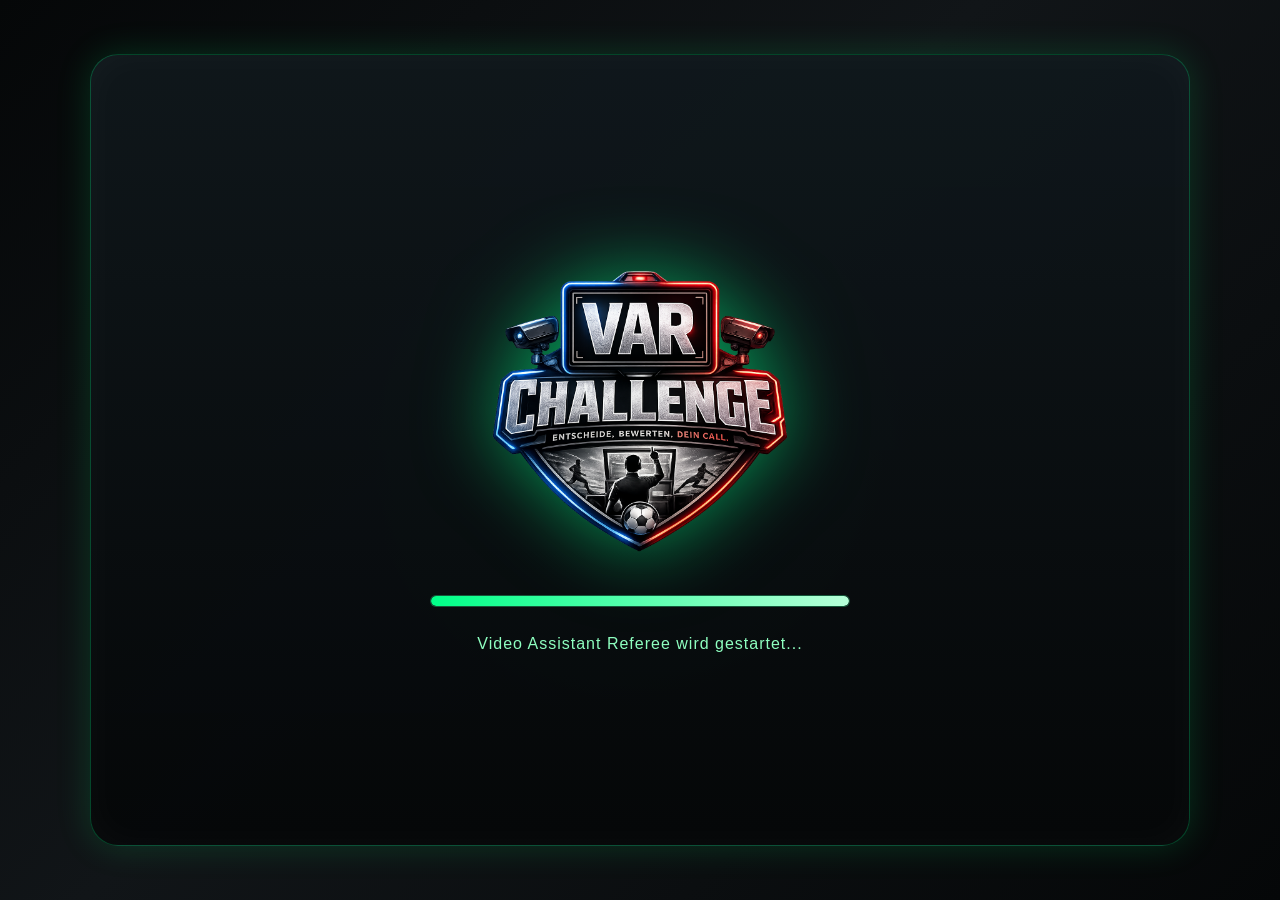
==== commit aa1e0ee8: "Add files via upload" ====
--- a/index.html
+++ b/index.html
@@ -65,7 +65,27 @@
       <button class="varMenuButton" onclick="showScreen('settingsScreen')">
         <b>⚙</b><span>EINSTELLUNGEN</span><small>Grafik, Audio und Spieloptionen</small>
       </button>
-    </div>
+      <button class="varMenuButton adminMenuButton hidden" id="adminCenterMenuButton" onclick="location.href='admin.html'">
+        <b>👑</b><span>ADMIN CENTER</span><small>Projekt und Inhalte verwalten</small>
+      </button>
+
+    </div>
+
+    <button class="menuProjectStatusBox" type="button" onclick="showScreen('developmentStatusScreen'); renderDevelopmentStatusScreen();" aria-label="Entwicklungsstatus öffnen">
+      <div class="menuProjectStatusTop">
+        <span>🚧 PROJEKTSTATUS</span>
+        <strong id="menuProjectVersion">Alpha 3.7.8</strong>
+      </div>
+      <div class="menuProjectProgressTrack">
+        <div class="menuProjectProgressFill" id="menuProjectProgressFill" style="width:18%"></div>
+      </div>
+      <div class="menuProjectStatusBottom">
+        <span id="menuProjectStatus">🟢 In Entwicklung</span>
+        <strong id="menuProjectProgressText">18%</strong>
+        <span>Nächstes Update: <b id="menuProjectNextUpdate">3.7.9</b></span>
+      </div>
+    </button>
+
   </div>
 
   <aside class="menuV2Widgets menuV2Left">
@@ -138,23 +158,62 @@
 <button class="ghostBtn" onclick="location.href='admin.html'">Admin Center</button>
 </div>
 
-<div class="projectStatusBar" id="projectStatusBar">
-  <div class="projectStatusTop">
-    <span class="projectStatusTitle">🚧 Projektstatus</span>
-    <span class="projectStatusVersion" id="menuProjectVersion">Alpha 0.2</span>
-  </div>
-
-  <div class="projectProgressTrack">
-    <div class="projectProgressFill" id="menuProjectProgressFill" style="width: 18%;"></div>
-  </div>
-
-  <div class="projectStatusBottom">
-    <span id="menuProjectStatus">🟢 In Entwicklung</span>
-    <span id="menuProjectProgressText">18%</span>
-    <span>Nächstes Update: <b id="menuProjectNextUpdate">0.3 Beta</b></span>
-  </div>
-</div>
-</section>
+</section>
+
+<!-- Entwicklungsstatus-Zentrale -->
+<section class="screen" id="developmentStatusScreen">
+  <div class="developmentStatusPage">
+    <header class="developmentStatusHeader">
+      <div>
+        <span class="developmentEyebrow">🚧 TRANSPARENTE ALPHA-ENTWICKLUNG</span>
+        <h1>Entwicklungsstatus</h1>
+        <p>Hier siehst du, wie weit VAR Challenge in den einzelnen Bereichen entwickelt ist.</p>
+      </div>
+      <button class="ghostBtn" onclick="showScreen('menuScreen')">← Zurück</button>
+    </header>
+
+    <section class="developmentSummaryCard">
+      <div>
+        <small>AKTUELLE VERSION</small>
+        <strong id="developmentVersion">Alpha 3.8.0</strong>
+      </div>
+      <div class="developmentOverall">
+        <div class="developmentOverallTop">
+          <span id="developmentStatusLabel">🟢 In Entwicklung</span>
+          <strong id="developmentOverallText">18%</strong>
+        </div>
+        <div class="developmentTrack developmentTrackLarge">
+          <i id="developmentOverallFill" style="width:18%"></i>
+        </div>
+      </div>
+      <div>
+        <small>NÄCHSTES UPDATE</small>
+        <strong id="developmentNextUpdate">Alpha 3.8.1</strong>
+      </div>
+    </section>
+
+    <section class="developmentGrid" id="developmentModuleGrid"></section>
+
+    <section class="developmentInfoGrid">
+      <article class="developmentInfoCard">
+        <h2>🛠 Aktuelle Arbeiten</h2>
+        <div id="developmentCurrentWork" class="developmentTextList"></div>
+      </article>
+
+      <article class="developmentInfoCard">
+        <h2>🔜 Nächste Schritte</h2>
+        <div id="developmentNextTasks" class="developmentTextList"></div>
+      </article>
+
+      <article class="developmentInfoCard">
+        <h2>📰 Letztes Update</h2>
+        <p id="developmentLastUpdate">-</p>
+        <div id="developmentChangelog" class="developmentTextList"></div>
+      </article>
+    </section>
+  </div>
+</section>
+
 <!-- Spiel -->
 <section class="screen" id="gameScreen">
 <header class="topBar">
--- a/style.css
+++ b/style.css
@@ -1589,3 +1589,453 @@
     margin: 16px auto 0 !important;
   }
 }
+
+
+/* ===========================
+   VAR Challenge 3.7.8d
+   Fullscreen Background Fix
+=========================== */
+
+#menuScreen.menuRedesignScreen,
+.menuRedesignScreen {
+  position: relative !important;
+  width: 100vw !important;
+  min-height: 100vh !important;
+  height: 100vh !important;
+  overflow: hidden !important;
+  background: none !important;
+  background-color: #020506 !important;
+}
+
+/* Hintergrund als eigene feste Ebene */
+#menuScreen.menuRedesignScreen::before,
+.menuRedesignScreen::before {
+  content: "";
+  position: absolute;
+  inset: 0;
+  z-index: 0;
+  background-image: url("assets/backgrounds/menu-background.png");
+  background-position: center center;
+  background-repeat: no-repeat;
+  background-size: cover;
+  transform: scale(1.002);
+  pointer-events: none;
+}
+
+/* Dezente Abdunklung für bessere Lesbarkeit */
+#menuScreen.menuRedesignScreen::after,
+.menuRedesignScreen::after {
+  content: "";
+  position: absolute;
+  inset: 0;
+  z-index: 1;
+  background:
+    linear-gradient(90deg, rgba(0,0,0,.42), transparent 28%, transparent 72%, rgba(0,0,0,.42)),
+    linear-gradient(180deg, rgba(0,0,0,.16), transparent 34%, rgba(0,0,0,.22));
+  pointer-events: none;
+}
+
+.menuV2Shell {
+  position: relative !important;
+  z-index: 2 !important;
+  width: 100vw !important;
+  max-width: 100vw !important;
+  min-height: 100vh !important;
+  height: 100vh !important;
+  overflow: hidden !important;
+}
+
+/* Seiten-Panels näher an die Außenbereiche */
+.menuV2Left {
+  justify-self: start !important;
+  margin-left: 0 !important;
+}
+
+.menuV2Right {
+  justify-self: end !important;
+  margin-right: 0 !important;
+}
+
+/* Mobile: Hintergrund füllt ebenfalls die Fläche */
+@media (max-width: 980px) {
+  #menuScreen.menuRedesignScreen,
+  .menuRedesignScreen {
+    min-height: 100vh !important;
+    height: auto !important;
+    overflow-y: auto !important;
+  }
+
+  #menuScreen.menuRedesignScreen::before,
+  .menuRedesignScreen::before {
+    position: fixed;
+    background-size: cover;
+    background-position: center center;
+  }
+
+  .menuV2Shell {
+    height: auto !important;
+    min-height: 100vh !important;
+    overflow: visible !important;
+  }
+}
+
+
+/* ===========================
+   VAR Challenge 3.7.8e
+   Responsive Device Base
+=========================== */
+
+/* Desktop */
+.device-desktop #menuScreen.menuRedesignScreen::before {
+  background-size: cover;
+  background-position: center center;
+}
+
+.device-desktop .menuV2Shell {
+  display: grid !important;
+  grid-template-columns: minmax(250px, 330px) minmax(520px, 680px) minmax(250px, 330px) !important;
+}
+
+.device-desktop .menuV2Logo {
+  display: block !important;
+  max-width: 420px !important;
+  max-height: 220px !important;
+}
+
+/* Tablet / iPad */
+.device-tablet #menuScreen.menuRedesignScreen,
+.device-tablet .menuRedesignScreen {
+  min-height: 100vh !important;
+  height: auto !important;
+  overflow-y: auto !important;
+}
+
+.device-tablet #menuScreen.menuRedesignScreen::before {
+  position: fixed !important;
+  background-size: cover !important;
+  background-position: center center !important;
+}
+
+.device-tablet .menuV2Shell {
+  display: block !important;
+  width: 100% !important;
+  height: auto !important;
+  min-height: 100vh !important;
+  overflow: visible !important;
+  padding: 94px 22px 28px !important;
+}
+
+.device-tablet .menuV2Center {
+  width: min(680px, 92vw) !important;
+  margin: 0 auto !important;
+}
+
+.device-tablet .menuV2Logo {
+  display: block !important;
+  max-width: min(360px, 68vw) !important;
+  max-height: 180px !important;
+  margin: 0 auto 14px !important;
+}
+
+.device-tablet .menuV2Widgets {
+  display: none !important;
+}
+
+.device-tablet .menuBottomBar {
+  position: relative !important;
+  left: auto !important;
+  right: auto !important;
+  bottom: auto !important;
+  width: min(680px, 92vw) !important;
+  margin: 18px auto 0 !important;
+}
+
+/* Mobile */
+.device-mobile #menuScreen.menuRedesignScreen,
+.device-mobile .menuRedesignScreen {
+  min-height: 100vh !important;
+  height: auto !important;
+  overflow-y: auto !important;
+}
+
+.device-mobile #menuScreen.menuRedesignScreen::before {
+  position: fixed !important;
+  background-size: cover !important;
+  background-position: center center !important;
+}
+
+.device-mobile #menuScreen.menuRedesignScreen::after {
+  background: rgba(0, 0, 0, 0.35) !important;
+}
+
+.device-mobile .menuV2Shell {
+  display: block !important;
+  width: 100% !important;
+  height: auto !important;
+  min-height: 100vh !important;
+  overflow: visible !important;
+  padding: 84px 12px 22px !important;
+}
+
+.device-mobile .menuTopProfile {
+  top: 10px !important;
+  left: 10px !important;
+  right: 10px !important;
+  width: auto !important;
+  transform: none !important;
+}
+
+.device-mobile .profilePortrait {
+  width: 44px !important;
+  height: 44px !important;
+  font-size: 22px !important;
+}
+
+.device-mobile .menuV2Center {
+  width: 100% !important;
+  max-width: 100% !important;
+  margin: 0 auto !important;
+}
+
+.device-mobile .menuV2LogoArea {
+  display: block !important;
+  min-height: 96px !important;
+  margin-bottom: 10px !important;
+}
+
+.device-mobile .menuV2Logo {
+  display: block !important;
+  visibility: visible !important;
+  opacity: 1 !important;
+  max-width: min(250px, 72vw) !important;
+  max-height: 120px !important;
+  margin: 0 auto 10px !important;
+  object-fit: contain !important;
+}
+
+.device-mobile .menuV2Buttons {
+  gap: 8px !important;
+}
+
+.device-mobile .menuV2Buttons .varMenuButton {
+  grid-template-columns: 48px 1fr !important;
+  min-height: 56px !important;
+  padding: 0 12px !important;
+}
+
+.device-mobile .menuV2Buttons .varMenuButton b {
+  width: 38px !important;
+  height: 36px !important;
+  font-size: 20px !important;
+}
+
+.device-mobile .menuV2Buttons .varMenuButton span {
+  font-size: 18px !important;
+}
+
+.device-mobile .menuV2Buttons .varMenuButton small {
+  display: none !important;
+}
+
+.device-mobile .menuV2Widgets {
+  display: none !important;
+}
+
+.device-mobile .menuBottomBar {
+  position: relative !important;
+  left: auto !important;
+  right: auto !important;
+  bottom: auto !important;
+  width: 100% !important;
+  margin: 14px auto 0 !important;
+  grid-template-columns: 1fr !important;
+  text-align: center !important;
+}
+
+.device-mobile .legalLinks,
+.device-mobile .menuSocials {
+  text-align: center !important;
+}
+
+\n/* ===========================\n   VAR Challenge 3.7.8f\n   Admin Button + Projektstatus\n=========================== */\n.adminMenuButton { border-color: rgba(255,210,60,.62)!important; box-shadow:0 0 24px rgba(255,200,40,.18), inset 0 0 18px rgba(255,200,40,.08)!important; }\n.adminMenuButton b { color:#ffd84f!important; text-shadow:0 0 12px rgba(255,210,60,.75)!important; }\n.menuProjectStatusBox { margin-top:14px; padding:12px 15px; border-radius:12px; background:rgba(0,8,12,.76); border:1px solid rgba(55,255,110,.28); box-shadow:0 0 20px rgba(40,255,100,.09), inset 0 0 16px rgba(40,255,100,.05); backdrop-filter:blur(10px); }\n.menuProjectStatusTop,.menuProjectStatusBottom { display:flex; align-items:center; justify-content:space-between; gap:12px; }\n.menuProjectStatusTop { color:#9cff52; font-size:13px; font-weight:900; letter-spacing:.07em; }\n.menuProjectStatusBottom { margin-top:8px; color:rgba(255,255,255,.78); font-size:11px; }\n.menuProjectProgressTrack { height:8px; margin-top:9px; overflow:hidden; border-radius:999px; background:rgba(255,255,255,.10); border:1px solid rgba(255,255,255,.06); }\n.menuProjectProgressFill { height:100%; border-radius:inherit; background:linear-gradient(90deg,#19e76f,#c8ff34); box-shadow:0 0 12px rgba(80,255,100,.62); transition:width 350ms ease; }\n@media (max-width:680px){ .menuProjectStatusBottom{display:grid;grid-template-columns:1fr auto}.menuProjectStatusBottom span:last-child{grid-column:1/-1} }\n
+
+/* ===========================
+   VAR Challenge 3.8.0
+   Projektstatus-Zentrale UI
+=========================== */
+
+.menuProjectStatusBox {
+  width: 100%;
+  color: inherit;
+  text-align: left;
+  cursor: pointer;
+  font: inherit;
+  transition: transform 160ms ease, border-color 160ms ease, box-shadow 160ms ease;
+}
+
+.menuProjectStatusBox:hover {
+  transform: translateY(-2px);
+  border-color: rgba(160, 255, 70, 0.58);
+  box-shadow:
+    0 0 28px rgba(70, 255, 110, 0.18),
+    inset 0 0 18px rgba(70, 255, 110, 0.08);
+}
+
+.developmentStatusPage {
+  min-height: 100vh;
+  padding: clamp(22px, 4vw, 58px);
+  background:
+    linear-gradient(rgba(0,0,0,.70), rgba(0,0,0,.82)),
+    url("assets/backgrounds/menu-background.png") center / cover fixed;
+  color: #fff;
+}
+
+.developmentStatusHeader {
+  width: min(1240px, 100%);
+  margin: 0 auto 24px;
+  display: flex;
+  align-items: flex-start;
+  justify-content: space-between;
+  gap: 20px;
+}
+
+.developmentEyebrow {
+  color: #9aff4d;
+  font-size: 12px;
+  font-weight: 900;
+  letter-spacing: .12em;
+}
+
+.developmentStatusHeader h1 {
+  margin: 6px 0;
+  font-size: clamp(36px, 6vw, 68px);
+  text-transform: uppercase;
+}
+
+.developmentStatusHeader p {
+  margin: 0;
+  color: rgba(255,255,255,.68);
+}
+
+.developmentSummaryCard,
+.developmentModuleCard,
+.developmentInfoCard {
+  background: rgba(2, 10, 14, .82);
+  border: 1px solid rgba(60, 255, 110, .24);
+  box-shadow: 0 0 24px rgba(60, 255, 110, .08);
+  backdrop-filter: blur(12px);
+}
+
+.developmentSummaryCard {
+  width: min(1240px, 100%);
+  margin: 0 auto 22px;
+  padding: 22px;
+  border-radius: 20px;
+  display: grid;
+  grid-template-columns: minmax(160px, .7fr) minmax(280px, 1.8fr) minmax(160px, .7fr);
+  align-items: center;
+  gap: 28px;
+}
+
+.developmentSummaryCard small {
+  display: block;
+  color: rgba(255,255,255,.58);
+  margin-bottom: 5px;
+}
+
+.developmentSummaryCard strong {
+  font-size: 20px;
+}
+
+.developmentOverallTop,
+.developmentModuleTop {
+  display: flex;
+  justify-content: space-between;
+  gap: 12px;
+  align-items: center;
+}
+
+.developmentTrack {
+  height: 10px;
+  margin-top: 10px;
+  overflow: hidden;
+  border-radius: 999px;
+  background: rgba(255,255,255,.10);
+}
+
+.developmentTrackLarge {
+  height: 13px;
+}
+
+.developmentTrack i {
+  display: block;
+  height: 100%;
+  border-radius: inherit;
+  background: linear-gradient(90deg, #20e66f, #c8ff35);
+  box-shadow: 0 0 14px rgba(80,255,100,.54);
+}
+
+.developmentGrid {
+  width: min(1240px, 100%);
+  margin: 0 auto 22px;
+  display: grid;
+  grid-template-columns: repeat(2, minmax(0, 1fr));
+  gap: 14px;
+}
+
+.developmentModuleCard {
+  padding: 16px 18px;
+  border-radius: 15px;
+}
+
+.developmentModuleTop span,
+.developmentModuleTop strong {
+  font-weight: 900;
+}
+
+.developmentInfoGrid {
+  width: min(1240px, 100%);
+  margin: 0 auto;
+  display: grid;
+  grid-template-columns: repeat(3, minmax(0, 1fr));
+  gap: 16px;
+}
+
+.developmentInfoCard {
+  padding: 20px;
+  border-radius: 18px;
+}
+
+.developmentInfoCard h2 {
+  margin: 0 0 14px;
+  color: #a6ff50;
+  font-size: 18px;
+}
+
+.developmentTextList p {
+  display: flex;
+  gap: 9px;
+  margin: 9px 0;
+  color: rgba(255,255,255,.80);
+  line-height: 1.4;
+}
+
+.developmentTextList p span {
+  color: #94ff52;
+  font-weight: 900;
+}
+
+@media (max-width: 850px) {
+  .developmentSummaryCard {
+    grid-template-columns: 1fr;
+  }
+
+  .developmentGrid,
+  .developmentInfoGrid {
+    grid-template-columns: 1fr;
+  }
+
+  .developmentStatusHeader {
+    flex-direction: column;
+  }
+}
